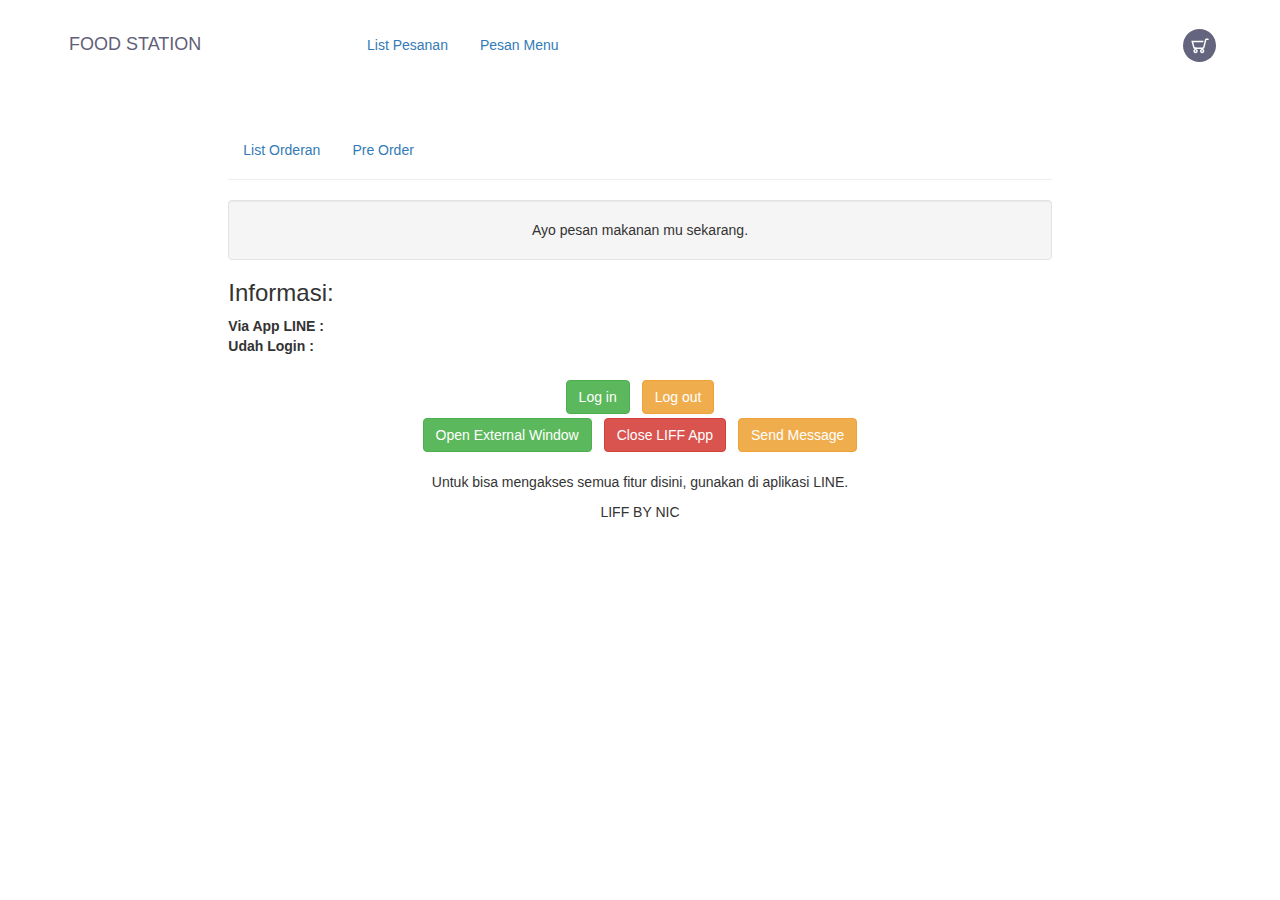
==== Documents/HTML/dicoding/LINE/indfoodstation/index.html @ f3753aca "push" ====
<!DOCTYPE HTML>
<html>
 
<head>
    <title>Food Station</title>
    <meta http-equiv="X-UA-Compatible" content="IE=Edge" />
    <meta name="viewport" content="width=device-width, initial-scale=1">
    <link rel="icon" href="assets/img/logo.ico" type="image/x-icon">
    <link rel="stylesheet" href="https://maxcdn.bootstrapcdn.com/bootstrap/3.4.0/css/bootstrap.min.css">
    <script src="https://ajax.googleapis.com/ajax/libs/jquery/3.4.1/jquery.min.js"></script>
    <script src="https://maxcdn.bootstrapcdn.com/bootstrap/3.4.0/js/bootstrap.min.js"></script>
    <link rel="stylesheet" href="assets/css/style.css">
 
    <style>
        .table>thead>tr>th {
            padding: 60px;
        }
    </style>
 
 
</head>
 
<body  onload="loadOrderan();">        

    <header>
        <div class="logo-container">
            <h4 class="logo">FOOD STATION</h4>
        </div>
        <nav>
            <ul class="nav nav-pills">
                <li><a id="nav-daftar-pesanan" href="javascript:void(0);" onclick="gantiMenu('daftar-pesanan');">List Pesanan</a></li>
                <li><a id="nav-pesanan" href="javascript:void(0);" onclick="gantiMenu('pesanan');">Pesan Menu</a></li>
            </ul>
        </nav>
        <div class="cart">
            <img src="assets/img/cart.svg" alt="cart"  href="javascript:void(0);" onclick="gantiMenu('pesanan');"/>
        </div>
    </header>
 
        <div class="col-xs-12 col-md-8 col-md-offset-2" ng-controller="listContactCtrl">
            <div class="page-header">
                <ul class="nav nav-pills">
                <li><a id="nav-daftar-pesanan" href="javascript:void(0);" onclick="gantiMenu('daftar-pesanan');">List Orderan</a></li>
                <li><a id="nav-pesanan" href="javascript:void(0);" onclick="gantiMenu('pesanan');">Pre Order</a></li>
            </ul>
                <div id="pesanan" class="well" style="display:none;">
                    <form id="form-data">
                        <div id="nama-group" class="form-group">
                            <label>Nama Pemesan:</label>
                            <input type="text" class="form-control" id="nama" name="nama" placeholder="cont:NICO ">
                        </div>
                        <div id="menu-group" class="form-group">
                            <label>Menu:</label>
                            <input type="text" class="form-control" id="menu" name="menu" placeholder="cont:Ayam Bakar, Soto Betawi">
                        </div>

                        <div id="jumlah-group" class="form-group">
                            <label>Jumlah:</label>
                            <input type="number" class="form-control" id="jumlah" name="jumlah" placeholder="1">
                        </div>
                        <input type="button" value="Pesan" onclick="simpanData();" class="btn btn-success btn-small" />
                        <input type="reset" value="Reset" onclick="" class="btn btn-warning btn-small" />
                    </form>
                </div>
            </div>
         
            <div id="edit-data" class="well" style="display:none;">
                <form id="eform-data">
     
                    <div id="nama-group" class="form-group" style="display:none;">
                        <label>id data:</label>
                        <input type="text" class="form-control" id="eid_data" name="nama">
                    </div>
     
                    <div id="nama-group" class="form-group">
                        <label>Nama:</label>
                        <input type="text" class="form-control" id="enama" name="nama">
                    </div>
                    <div id="menu-group" class="form-group">
                        <label>Menu:</label>
                        <input type="text" class="form-control" id="emenu" name="menu">
                    </div>
                    <div id="jumlah-group" class="form-group">
                        <label>Jumlah:</label>
                        <input type="text" class="form-control" id="ejumlah" name="jumlah">
                    </div>
                    
                    <input type="button" value="Pesan" onclick="simpanEditData();" class="btn btn-success btn-small" />
                    <input type="reset" value="Reset" onclick="" class="btn btn-warning btn-small" />
                    <input type="button" value="Cancel" onclick="gantiMenu('daftar-pesanan');"
                        class="btn btn-warning btn-small" />
                </form>
            </div>
     
            <div id="lihat-data" class="well" style="display:none;">
                <form id="eform-data">
     
                    <div id="nama-group" class="form-group" style="display:none;">
                        <label for="disabled">id data:</label>
                        <input type="text" class="form-control" id="lid_data" name="nama" disabled>
                    </div>
     
                    <div id="nama-group" class="form-group">
                        <label for="disabled">Nama:</label>
                        <input type="text" class="form-control" id="lnama" name="nama" disabled>
                    </div>

                    <div id="menu-group" class="form-group">
                        <label for="disabled">Menu:</label>
                        <input type="text" class="form-control" id="lmenu" name="menu" disabled>
                    </div>
                    <div id="jumlah-group" class="form-group">
                        <label for="disabled">Jumlah:</label>
                        <input type="text" class="form-control" id="ljumlah" name="jumlah" disabled>
                    </div>
                    <input type="button" value="Kembali" onclick="gantiMenu('daftar-pesanan');"
                        class="btn btn-warning btn-small" />
                </form>
            </div>
     
        <div id="daftar-pesanan" class="well">
            Ayo pesan makanan mu sekarang.
        </div>
 
        <!--Konten LIFF v2-->
 
        <div id="liffAppContent">
 
            <!-- LIFF DATA -->
            <div id="liffData">
                <h3 id="liffDataHeader" class="textLeft">Informasi:</h3>
                <table>
                    <tr>
                        <th>Via App LINE : </th>
                        <td id="isInClient" class="textLeft"></td>
                    </tr>
                    <tr>
                        <th>Udah Login : </th>
                        <td id="isLoggedIn" class="textLeft"></td>
                    </tr>
                </table>
            </div>
            <!-- LOGIN LOGOUT BUTTONS -->
            <div class="buttonGroup">
                <button id="liffLoginButton" class="btn btn-success btn-small">Log in</button>
                <button id="liffLogoutButton" class="btn btn-warning btn-small">Log out</button>
            </div>
            <!-- ACTION BUTTONS -->
            <div class="buttonGroup">
                <div class="buttonRow">
                    <button id="openWindowButton" class="btn btn-success btn-small">Open External Window</button>
                    <button id="closeWindowButton" class="btn btn-danger btn-small">Close LIFF App</button>
                    <button id="sendMessageButton" class="btn btn-warning btn-small">Send Message</button>
                </div>
            </div>
            <div id="statusMessage">
                <div id="isInClientMessage"></div>
                <div id="apiReferenceMessage">
                    <p>Untuk bisa mengakses semua fitur disini, gunakan di aplikasi LINE.</p>
                    <p>LIFF BY NIC</p>
                </div>
            </div>
        </div>
        <!-- LIFF ID ERROR -->
        <div id="liffIdErrorMessage" class="hidden">
            <p>Ada error nih. pastiin ID LIFF kamu dimasukan yaa.</p>
        </div>
        <!-- LIFF INIT ERROR -->
        <div id="liffInitErrorMessage" class="hidden">
            <p>Ada error nih, pastikan ID sama dengan aplikasi LIFF nya yaa </p>
        </div>
        <!-- NODE.JS LIFF ID ERROR -->
        <div id="nodeLiffIdErrorMessage" class="hidden">
            <p>Variable yang dikirim dari LIFF ga kebaca nih.</p>
        </div>
        
    </div>
   
</body>
<script src="https://static.line-scdn.net/liff/edge/2.1/sdk.js"></script>
<script src="assets/js/foodstation.js"></script>
<script src="assets/js/liff-starter.js"></script>
</html>
---- Documents/HTML/dicoding/LINE/indfoodstation/assets/css/style.css ----
* {
    margin: 0px;
    padding: 0px;
    box-sizing: border-box;
}

body {
    font-family: 'Poppins', sans-serif;
    background-size: cover;
}
html {
    font-size: 11px;
}

header {
    display: flex;
    width: 90%;
    height: 10vh;
    margin: auto;
    align-items: center;
}
 


.logo-container,
.cart {
    color: #5f5f79;
    display: flex;
}

.logo-container {
    flex: 1;
}
.logo {
    font-weight: 400;
    margin: 5px;
}
nav {
    flex: 2;
}

ul{
    color: white;
    list-style: none;
}
.cart {
    flex: 1;
    justify-content: flex-end;
}


table {
    width: 100%;
    overflow-x: auto;
    display: block;
}
 
div {
    max-width: 100%;
    text-align: center;
}
 
th {
    text-align: left;
}
 
img { 
    max-width: 25%; 
    height: auto; 
}
 
button {
     font-family: 'Poppins', sans-serif;
    margin: 4px;
}
 
#code-block {
    background-color: #eee;
    border: 1px solid #999;
    display: block;
    padding: 20px;
    width: 50%;
    margin-left: auto;
    margin-right: auto;
    overflow-x: auto;
    white-space: nowrap;
}
 
#statusMessage {
    position: relative;
    top: 40px;
}
 
.textLeft {
    text-align: left;
}
 
.buttonGroup {
    position: relative;
    top: 20px;
}
 
.hidden {
    display: none;
}
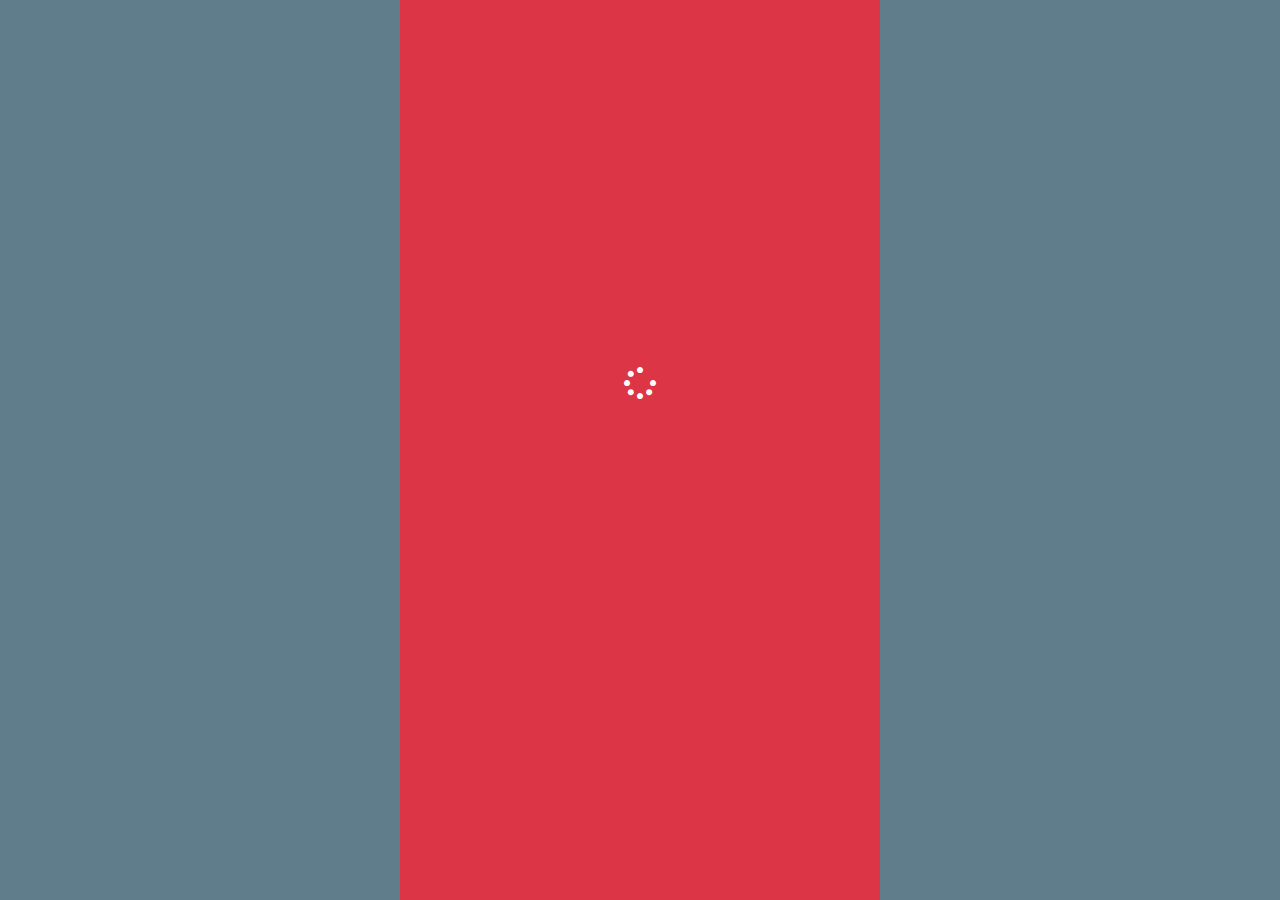
==== commit 704bc011: "push" ====
--- a/Documents/HTML/dicoding/LINE/indfoodstation/index.html
+++ b/Documents/HTML/dicoding/LINE/indfoodstation/index.html
@@ -1,183 +1,354 @@
-<!DOCTYPE HTML>
-<html>
- 
+<!DOCTYPE html>
+<html lang="en">
 <head>
-    <title>Food Station</title>
-    <meta http-equiv="X-UA-Compatible" content="IE=Edge" />
-    <meta name="viewport" content="width=device-width, initial-scale=1">
-    <link rel="icon" href="assets/img/logo.ico" type="image/x-icon">
-    <link rel="stylesheet" href="https://maxcdn.bootstrapcdn.com/bootstrap/3.4.0/css/bootstrap.min.css">
-    <script src="https://ajax.googleapis.com/ajax/libs/jquery/3.4.1/jquery.min.js"></script>
-    <script src="https://maxcdn.bootstrapcdn.com/bootstrap/3.4.0/js/bootstrap.min.js"></script>
-    <link rel="stylesheet" href="assets/css/style.css">
- 
-    <style>
-        .table>thead>tr>th {
-            padding: 60px;
-        }
-    </style>
- 
- 
+	<meta charset="utf-8">
+	<meta http-equiv="X-UA-Compatible" content="IE=edge">
+	<meta name="viewport" content="width=device-width,initial-scale=1">
+	<link rel="icon" href="logo.ico" type="image/x-icon">
+	<title>Food Station</title>
+	<meta content="Putu Jhonarendra" name="Author">
+	<link href="css/bootstrap.min.css" rel="stylesheet">
+	<link href="css/fontawesome.min.css" rel="stylesheet">
+	<link href="css/style.css" rel="stylesheet">
 </head>
- 
-<body  onload="loadOrderan();">        
-
-    <header>
-        <div class="logo-container">
-            <h4 class="logo">FOOD STATION</h4>
-        </div>
-        <nav>
-            <ul class="nav nav-pills">
-                <li><a id="nav-daftar-pesanan" href="javascript:void(0);" onclick="gantiMenu('daftar-pesanan');">List Pesanan</a></li>
-                <li><a id="nav-pesanan" href="javascript:void(0);" onclick="gantiMenu('pesanan');">Pesan Menu</a></li>
-            </ul>
-        </nav>
-        <div class="cart">
-            <img src="assets/img/cart.svg" alt="cart"  href="javascript:void(0);" onclick="gantiMenu('pesanan');"/>
-        </div>
-    </header>
- 
-        <div class="col-xs-12 col-md-8 col-md-offset-2" ng-controller="listContactCtrl">
-            <div class="page-header">
-                <ul class="nav nav-pills">
-                <li><a id="nav-daftar-pesanan" href="javascript:void(0);" onclick="gantiMenu('daftar-pesanan');">List Orderan</a></li>
-                <li><a id="nav-pesanan" href="javascript:void(0);" onclick="gantiMenu('pesanan');">Pre Order</a></li>
-            </ul>
-                <div id="pesanan" class="well" style="display:none;">
-                    <form id="form-data">
-                        <div id="nama-group" class="form-group">
-                            <label>Nama Pemesan:</label>
-                            <input type="text" class="form-control" id="nama" name="nama" placeholder="cont:NICO ">
-                        </div>
-                        <div id="menu-group" class="form-group">
-                            <label>Menu:</label>
-                            <input type="text" class="form-control" id="menu" name="menu" placeholder="cont:Ayam Bakar, Soto Betawi">
-                        </div>
-
-                        <div id="jumlah-group" class="form-group">
-                            <label>Jumlah:</label>
-                            <input type="number" class="form-control" id="jumlah" name="jumlah" placeholder="1">
-                        </div>
-                        <input type="button" value="Pesan" onclick="simpanData();" class="btn btn-success btn-small" />
-                        <input type="reset" value="Reset" onclick="" class="btn btn-warning btn-small" />
-                    </form>
-                </div>
-            </div>
-         
-            <div id="edit-data" class="well" style="display:none;">
-                <form id="eform-data">
-     
-                    <div id="nama-group" class="form-group" style="display:none;">
-                        <label>id data:</label>
-                        <input type="text" class="form-control" id="eid_data" name="nama">
-                    </div>
-     
-                    <div id="nama-group" class="form-group">
-                        <label>Nama:</label>
-                        <input type="text" class="form-control" id="enama" name="nama">
-                    </div>
-                    <div id="menu-group" class="form-group">
-                        <label>Menu:</label>
-                        <input type="text" class="form-control" id="emenu" name="menu">
-                    </div>
-                    <div id="jumlah-group" class="form-group">
-                        <label>Jumlah:</label>
-                        <input type="text" class="form-control" id="ejumlah" name="jumlah">
-                    </div>
-                    
-                    <input type="button" value="Pesan" onclick="simpanEditData();" class="btn btn-success btn-small" />
-                    <input type="reset" value="Reset" onclick="" class="btn btn-warning btn-small" />
-                    <input type="button" value="Cancel" onclick="gantiMenu('daftar-pesanan');"
-                        class="btn btn-warning btn-small" />
-                </form>
-            </div>
-     
-            <div id="lihat-data" class="well" style="display:none;">
-                <form id="eform-data">
-     
-                    <div id="nama-group" class="form-group" style="display:none;">
-                        <label for="disabled">id data:</label>
-                        <input type="text" class="form-control" id="lid_data" name="nama" disabled>
-                    </div>
-     
-                    <div id="nama-group" class="form-group">
-                        <label for="disabled">Nama:</label>
-                        <input type="text" class="form-control" id="lnama" name="nama" disabled>
-                    </div>
-
-                    <div id="menu-group" class="form-group">
-                        <label for="disabled">Menu:</label>
-                        <input type="text" class="form-control" id="lmenu" name="menu" disabled>
-                    </div>
-                    <div id="jumlah-group" class="form-group">
-                        <label for="disabled">Jumlah:</label>
-                        <input type="text" class="form-control" id="ljumlah" name="jumlah" disabled>
-                    </div>
-                    <input type="button" value="Kembali" onclick="gantiMenu('daftar-pesanan');"
-                        class="btn btn-warning btn-small" />
-                </form>
-            </div>
-     
-        <div id="daftar-pesanan" class="well">
-            Ayo pesan makanan mu sekarang.
-        </div>
- 
-        <!--Konten LIFF v2-->
- 
-        <div id="liffAppContent">
- 
-            <!-- LIFF DATA -->
-            <div id="liffData">
-                <h3 id="liffDataHeader" class="textLeft">Informasi:</h3>
-                <table>
-                    <tr>
-                        <th>Via App LINE : </th>
-                        <td id="isInClient" class="textLeft"></td>
-                    </tr>
-                    <tr>
-                        <th>Udah Login : </th>
-                        <td id="isLoggedIn" class="textLeft"></td>
-                    </tr>
-                </table>
-            </div>
-            <!-- LOGIN LOGOUT BUTTONS -->
-            <div class="buttonGroup">
-                <button id="liffLoginButton" class="btn btn-success btn-small">Log in</button>
-                <button id="liffLogoutButton" class="btn btn-warning btn-small">Log out</button>
-            </div>
-            <!-- ACTION BUTTONS -->
-            <div class="buttonGroup">
-                <div class="buttonRow">
-                    <button id="openWindowButton" class="btn btn-success btn-small">Open External Window</button>
-                    <button id="closeWindowButton" class="btn btn-danger btn-small">Close LIFF App</button>
-                    <button id="sendMessageButton" class="btn btn-warning btn-small">Send Message</button>
-                </div>
-            </div>
-            <div id="statusMessage">
-                <div id="isInClientMessage"></div>
-                <div id="apiReferenceMessage">
-                    <p>Untuk bisa mengakses semua fitur disini, gunakan di aplikasi LINE.</p>
-                    <p>LIFF BY NIC</p>
-                </div>
-            </div>
-        </div>
-        <!-- LIFF ID ERROR -->
-        <div id="liffIdErrorMessage" class="hidden">
-            <p>Ada error nih. pastiin ID LIFF kamu dimasukan yaa.</p>
-        </div>
-        <!-- LIFF INIT ERROR -->
-        <div id="liffInitErrorMessage" class="hidden">
-            <p>Ada error nih, pastikan ID sama dengan aplikasi LIFF nya yaa </p>
-        </div>
-        <!-- NODE.JS LIFF ID ERROR -->
-        <div id="nodeLiffIdErrorMessage" class="hidden">
-            <p>Variable yang dikirim dari LIFF ga kebaca nih.</p>
-        </div>
-        
-    </div>
-   
+<body onload="loadData()">
+	<div id="app">
+		<main>
+			<div id="home" style="display: none">
+				<div class="nav-home bg-danger">
+					<div class="row">
+						<div class="col-8">
+							<a href="javascript:void(0)" class="text-white"><b>Food Station</b></a>
+						</div>
+						<div class="col-4 text-right text-white">
+							<div class="cart-wrapper" onclick="setPage('cart')">
+								<i class="fas fa-shopping-cart"></i>
+								<span id="cart_num" class="badge badge-danger cart-badge">3</span>
+							</div>
+						</div>
+					</div>
+				</div>
+				<div id="carouselExampleControls" class="carousel slide" data-ride="carousel">
+					<div class="carousel-inner">
+						<div class="carousel-item active">
+							<img class="d-block w-100" src="img/slider/joonfood1.png" alt="Joon Food Jhonarendra">
+						</div>
+						<div class="carousel-item">
+							<img class="d-block w-100" src="img/slider/joonfood2.png" alt="Joon Food Jhonarendra">
+						</div>
+						<div class="carousel-item">
+							<img class="d-block w-100" src="img/slider/joonfood3.png" alt="Joon Food Jhonarendra">
+						</div>
+					</div>
+					<a class="carousel-control-prev" href="#carouselExampleControls" role="button" data-slide="prev">
+						<span class="carousel-control-prev-icon" aria-hidden="true"></span>
+						<span class="sr-only">Previous</span>
+					</a>
+					<a class="carousel-control-next" href="#carouselExampleControls" role="button" data-slide="next">
+						<span class="carousel-control-next-icon" aria-hidden="true"></span>
+						<span class="sr-only">Next</span>
+					</a>
+				</div>
+				<div class="row m-2">
+					<div class="col-6 my-2" onclick="setPage('menu')">
+						<div class="menu card">
+							<img class="card-img-top" src="img/menu/sate.jpg" alt="Card image cap">
+							<div class="card-body">
+								<h5 class="menu-name">Makanan</h5>
+							</div>
+						</div>
+					</div>
+					<div class="col-6 my-2" onclick="setPage('menu')">
+						<div class="menu card">
+							<img class="card-img-top" src="img/menu/CocaCola.png" alt="Card image cap">
+							<div class="card-body">
+								<h5 class="menu-name">Minuman</h5>
+							</div>
+						</div>
+					</div>
+				<!-- 	<div class="col-6 my-2" onclick="setPage('menu')">
+						<div class="menu card">
+							<img class="card-img-top" src="img/menu/PancakesandSausages.png" alt="Card image cap">
+							<div class="card-body">
+								<h5 class="menu-name">Makanan Ringan</h5>
+							</div>
+						</div>
+					</div> -->
+				</div>
+			</div>
+			<div id="menu" style="display: none">
+				<div class="row">
+					<div class="col-8">
+						<h3 class="text-warning page-title mt-3">MENU</h3>
+					</div>
+					<div class="col-4 text-right">
+						<div class="cart-wrapper mt-3 py-3 pr-3" onclick="setPage('cart')" style="position: relative;">
+							<i class="fas fa-shopping-cart"></i>
+							<span id="cart_num_menu" class="badge badge-danger cart-badge">3</span>
+						</div>
+					</div>
+				</div>
+				<div class="alert alert-warning m-2">
+					Klik pada menu untuk menambahkan ke keranjang
+				</div>
+				<div class="menu-wrapper">
+					<div class="menu-section-title bg-warning">
+						<span>Food</span>
+					</div>
+					<div id="food-menu" class="menu-item row">
+					</div>
+				</div>
+
+				<div class="menu-wrapper">
+					<div class="menu-section-title bg-warning">
+						<span>Drink</span>
+					</div>
+					<div id="drink-menu" class="menu-item row">
+					</div>
+				</div>
+
+				<div class="menu-wrapper">
+					<div class="menu-section-title bg-warning">
+						<span>Snack</span>
+					</div>
+					<div id="snack-menu" class="menu-item row">
+					</div>
+				</div>
+			</div>
+			<div id="order" style="display: none">
+				<h3 class="text-warning page-title mt-3">ORDER HISTORY</h3>
+				<div id="order-content" class="order-wrapper">
+				</div>
+			</div>
+			<div id="account" style="display: none">
+				<div id="profile-wrapper">
+					<h3 class="text-warning page-title mt-3">PROFILE</h3>
+					<div class="profile-content">
+						<div id="profile-photo" class="profile-photo">
+							<img src="apple-touch-icon-180x180.png">
+						</div>
+						<h3 id="profile-display-name" class="acc-name text-center mt-2"></h3>
+						<p class="text-center"><small>UserID: <i id="profile-user-id"></i></small></p>
+						<hr />
+						<div class="row m-2">
+							<div class="col-4">
+								Status
+							</div>
+							<div class="col-8">
+								: <span id="profile-status-msg"></span>
+							</div>
+						</div>
+						<div class="row m-2">
+							<div class="col-4">
+								Sistem operasi
+							</div>
+							<div class="col-8">
+								: <span id="profile-os"></span>
+							</div>
+						</div>
+
+						<div class="row m-2">
+							<div class="col-4">
+								Versi LINE
+							</div>
+							<div class="col-8">
+								: <span id="profile-line-v"></span>
+							</div>
+						</div>
+
+						<div class="row m-2">
+							<div class="col-4">
+								Hapus data transaksi
+							</div>
+							<div class="col-8">
+								: <button class="btn btn-sm btn-danger m-1" onclick="clearTransaction()">Hapus</button>
+							</div>
+						</div>
+
+						<div class="row mt-4 m-2">
+							<div class="col-4">
+								
+							</div>
+							<div class="col-8">
+								<button class="btn btn-sm btn-primary m-1" onclick="liffOpenWindow()">Open App in External Browser</button>
+								<button class="btn btn-sm btn-danger m-1" onclick="liffCloseApp()">Close App</button>
+								<button class="btn btn-sm btn-danger m-1" onclick="liffLogout()">Logout</button>
+							</div>
+						</div>
+
+					</div>
+				</div>
+				
+				<div id="not-login" style="display: none">
+					<div class="alert alert-warning text-center mt-5 m-2">
+						<h3>Oops anda belum login</h3>
+						<p>Silahkan login dengan akun line anda untuk mengakses profil</p>
+						<p>
+							<button class="btn btn-primary" onclick="liffLogin()">Login</button>
+						</p>
+					</div>
+				</div>
+				
+			</div>
+			<div id="cart" style="display: none">
+				<div class="row">
+					<div class="col-2 pr-0">
+						<p class="mt-3 btn-back">
+							<a href="javascript:void(0)" onclick="setPage('menu')" class="text-danger"><i class="fas fa-arrow-left" style=""></i></a>
+						</p>
+					</div>
+					<div class="col-10 pl-0">
+						<h3 class="text-warning page-title mt-3">CART</h3>
+					</div>
+				</div>
+
+				<div class="cart-wrapper m-2">
+					<div id="cart-content"></div>
+					<hr />
+					<div id="cart-info">
+						<div class="row">
+							<div class="col-9 text-right">
+								<b>PESANAN</b>
+							</div>
+							<div class="col-3 text-right">
+								<span id="total-cart"></span>
+							</div>
+						</div>
+						<div class="row">
+							<div class="col-9 text-right">
+								<b>PPN (10%)</b>
+							</div>
+							<div class="col-3 text-right">
+								<span id="ppn"></span>
+							</div>
+						</div>
+						<div class="row">
+							<div class="col-9 text-right">
+								<b>TOTAL BAYAR</b>
+							</div>
+							<div class="col-3 text-right">
+								<b><span id="total-bayar" class="text-success"></span></b>
+							</div>
+						</div>
+					</div>
+				</div>
+			</div>
+			<div id="order-detail" style="display: none">
+				<div class="row">
+					<div class="col-2 pr-0">
+						<p class="mt-3 btn-back">
+							<a href="javascript:void(0)" onclick="setPage('order')" class="text-danger"><i class="fas fa-arrow-left" style=""></i></a>
+						</p>
+					</div>
+					<div class="col-10 pl-0">
+						<h3 class="text-warning page-title mt-3">ORDER DETAIL</h3>
+					</div>
+				</div>
+
+				<div class="order-detail-wrapper m-2">
+					<div id="order-detail-header">
+						<div class="row">
+							<div class="col-6 text-right px-0">
+								<small>Tanggal</small>
+							</div>
+							<div class="col-6 px-0">
+								<small>: <b><span id="tanggal-detail-order"></span></b></small>
+							</div>
+							<div class="col-6 text-right px-0">
+								<small>Jam</small>
+							</div>
+							<div class="col-6 px-0">
+								<small>: <b><span id="jam-detail-order"></span></b></small>
+							</div>
+						</div>
+					</div>
+					<div id="order-detail-content" class="mt-3"></div>
+					<hr />
+					<div id="order-detail-info">
+						<div class="row">
+							<div class="col-9 text-right">
+								<b>PESANAN</b>
+							</div>
+							<div class="col-3 text-right">
+								<span id="total-order-detail"></span>
+							</div>
+						</div>
+						<div class="row">
+							<div class="col-9 text-right">
+								<b>PPN (10%)</b>
+							</div>
+							<div class="col-3 text-right">
+								<span id="ppn-order-detail"></span>
+							</div>
+						</div>
+						<div class="row">
+							<div class="col-9 text-right">
+								<b>TOTAL BAYAR</b>
+							</div>
+							<div class="col-3 text-right">
+								<b><span id="total-bayar-order-detail" class="text-success"></span></b>
+							</div>
+						</div>
+					</div>
+				</div>
+			</div>
+		</main>
+
+		<nav id="nav" class="navbar bg-danger">
+			<div class="row">
+				<div class="col-3 text-center">
+					<a href="javascript:void(0)" class="text-white" onclick="setPage('home')">
+						<i class="fas fa-home"></i><br /><small>Home</small>
+					</a>
+				</div>
+				<div class="col-3 text-center">
+					<a href="javascript:void(0)" class="text-white" onclick="setPage('menu')">
+						<i class="fas fa-clipboard-check"></i><br /><small>Menu</small>
+					</a>
+				</div>
+				<div class="col-3 text-center">
+					<a href="javascript:void(0)" class="text-white" onclick="setPage('order')">
+						<i class="fas fa-clipboard-list"></i><br /><small>Order</small>
+					</a>
+				</div>
+				<div class="col-3 text-center">
+					<a href="javascript:void(0)" class="text-white" onclick="setPage('account')">
+						<i class="fas fa-user"></i><br /><small>Account</small>
+					</a>
+				</div>
+			</div>
+		</nav>
+		<div id="order-btn" onclick="addOrder()">
+			<button class="btn btn-warning btn-block">ORDER</button>
+		</div>
+
+
+		<div class="modal fade" id="modalAlert" tabindex="-1" role="dialog" aria-labelledby="modalAlertTitle" aria-hidden="true">
+			<div class="modal-dialog" role="document">
+				<div class="modal-content">
+					<div class="modal-body">
+						<p id="modal-message">Hallo</p>
+					</div>
+					<div class="modal-footer p-1">
+						<button type="button" class="btn btn-sm btn-secondary" data-dismiss="modal">Oke</button>
+					</div>
+				</div>
+			</div>
+		</div>
+
+		<div class="loader bg-danger text-white">
+			<div class="spinner-wrapper text-center">
+				<i class="fa fa-spinner fa-spin"></i>
+			</div>
+			
+		</div>
+	</div>
+	
+	<script src="js/jquery.min.js"></script>
+	<script src="js/popper.min.js"></script>
+	<script src="js/bootstrap.min.js"></script>
+	<script src="js/script.js"></script>
+	<script src="https://static.line-scdn.net/liff/edge/2/sdk.js"></script>
+	<script src="js/liff-starter.js"></script>
 </body>
-<script src="https://static.line-scdn.net/liff/edge/2.1/sdk.js"></script>
-<script src="assets/js/foodstation.js"></script>
-<script src="assets/js/liff-starter.js"></script>
 </html>--- a/Documents/HTML/dicoding/LINE/indfoodstation/css/style.css
+++ b/Documents/HTML/dicoding/LINE/indfoodstation/css/style.css
@@ -0,0 +1,99 @@
+body {
+  background: #607D8B
+}
+.text-brown {
+  color: #795548;
+}
+#app {
+  background: white;
+  position: relative;
+  width: 480px;
+  margin: 0 auto;
+  overflow-x: hidden;
+  min-height: 100vh;
+  padding-bottom:60px;
+}
+.navbar {
+  width: 480px;
+  position: fixed;
+  bottom: 0;
+  display: block
+}
+.nav-home {
+  padding: 15px 20px;
+}
+h3.page-title {
+  font-weight: bold;
+  padding: 15px 10px;
+}
+.menu-wrapper {
+  margin: 10px;
+}
+.menu-section-title {
+  width: 100%;
+  padding: 0 10px;
+  font-weight: bold;
+  border-radius: 5px;
+}
+.menu-name {
+  font-size: 1em;
+  text-transform: uppercase;
+  font-weight: bold;
+}
+.menu.card .card-body{
+  padding: 0.5rem;
+}
+.cart-badge {
+  font-size: .5em;
+  position: absolute;
+  bottom:0;
+}
+#cart_num_menu.cart-badge {
+  font-size: .5em;
+  position: absolute;
+  bottom:15px;
+}
+.btn-back {
+  font-size: 1.75rem;
+  padding: 10px;
+}
+#order-btn {
+  border-top: 1px solid #ccc;
+  position: fixed;
+  bottom:0;
+  width: inherit;
+  padding: 15px;
+}
+#order-btn button {
+  font-weight: bold;
+}
+.btn-cart-action {
+  font-size: .2rem
+}
+.profile-photo {
+  width: 80px;
+  margin:0 auto;
+}
+.profile-photo img {
+  width: 80px;
+  border-radius: 50%;
+}
+.acc-name {
+  font-weight: bold;
+  font-size: 1rem
+}
+.loader {
+  height: 100vh;
+  width: inherit;
+  position: fixed;
+  top:0;
+}
+.spinner-wrapper {
+  margin-top: 40vh;
+  font-size: 2rem;
+}
+@media (max-width: 480px){
+  #app, .navbar {
+    width: 100%
+  }
+}